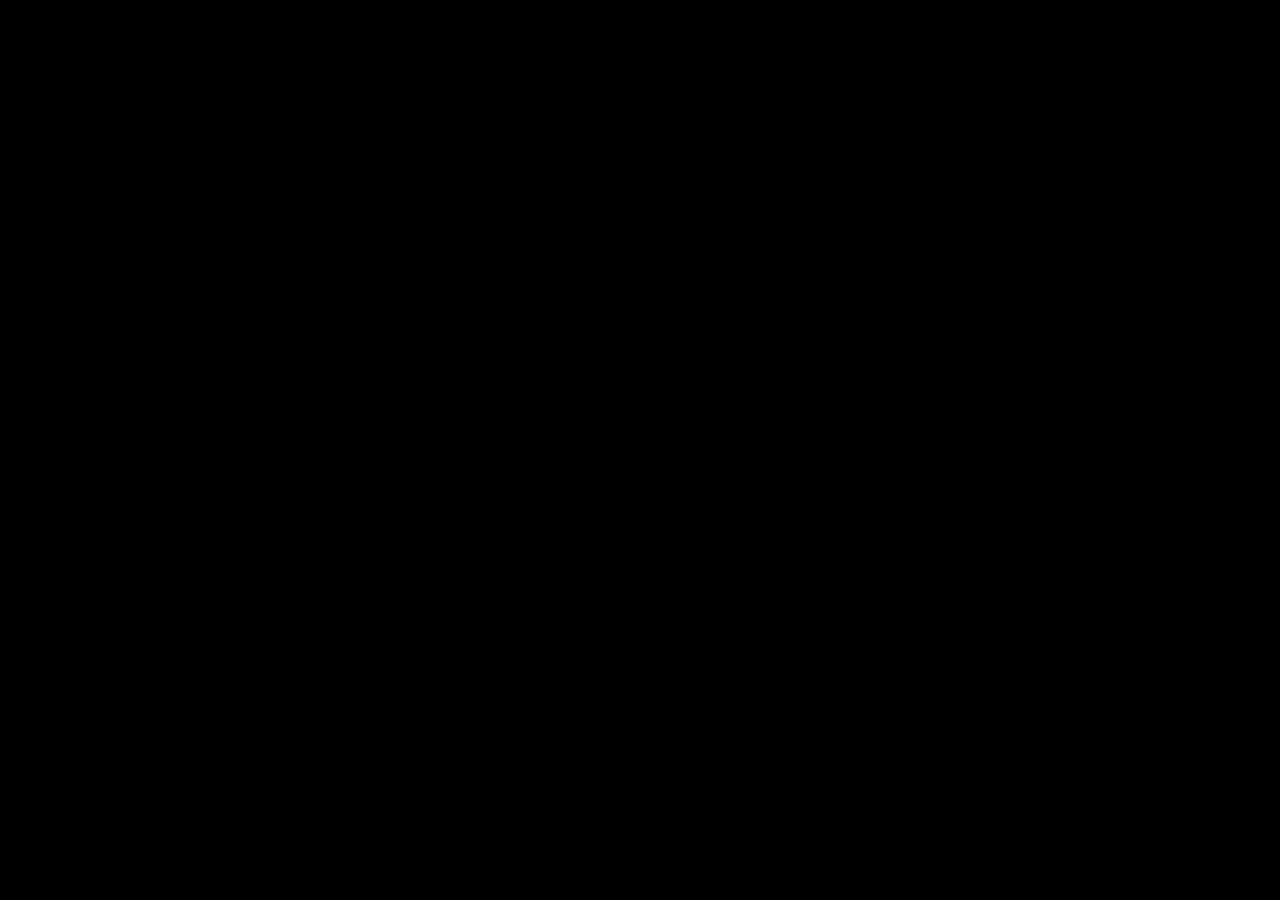
==== WebContent/index.html @ 8e16765c "Index updated to new script imports" ====
<!doctype html>
<html lang="en" ng-app="toolbox">
<head>
<meta charset="UTF-8">
<meta name="viewport" content="width=device-width, initial-scale=1.0">
<link
	href="http://fserena.github.io/GLORIAAuthoringTool/WebContent/toolbox/img/favicon.ico"
	rel="icon">
<!-- Bootstrap css -->
<link
	href="https://cdnjs.cloudflare.com/ajax/libs/twitter-bootstrap/2.3.2/css/bootstrap.min.css"
	rel="stylesheet">
<!-- Toolbox css -->
<link href="/gatool/toolbox/css/toolbox.css" rel="stylesheet">

<!-- External libraries (jQuery, Angular, Bootstrap and UI-Bootstrap) -->
<script
	src=https://cdnjs.cloudflare.com/ajax/libs/jquery/1.9.0/jquery.min.js></script>
<script
	src=https://ajax.googleapis.com/ajax/libs/angularjs/1.2.8/angular.min.js></script>
<script
	src=https://ajax.googleapis.com/ajax/libs/angularjs/1.2.8/angular-animate.min.js></script>
<script
	src=https://ajax.googleapis.com/ajax/libs/angularjs/1.2.8/angular-route.js></script>
<script
	src=https://ajax.googleapis.com/ajax/libs/angularjs/1.2.8/angular-sanitize.js></script>
<script
	src=https://ajax.googleapis.com/ajax/libs/angularjs/1.2.8/angular-cookies.js></script>
<script
	src=https://cdnjs.cloudflare.com/ajax/libs/twitter-bootstrap/2.3.2/js/bootstrap.min.js></script>
<script
	src=https://cdnjs.cloudflare.com/ajax/libs/angular-ui-bootstrap/0.7.0/ui-bootstrap-tpls.min.js></script>
<script src="/gatool/toolbox/js/angular-smooth-scroll-1.6.0.js"></script>
<!-- Script loader -->
<script src="/gatool/toolbox/js/script.js"></script>
<!-- GLORIAjs API -->
<script src="/gatool/toolbox/js/gloriapi.js"></script>
<!-- Toolbox -->
<script src="/gatool/toolbox/js/toolbox.js"></script>

<title ng-show="titleLoaded">{{'title.browser' | i18n}}</title>
</head>
<body>
</body>
<body
	style="padding-top: 40px; background-attachment: fixed; background-color: black; background-image: url(/gatool/toolbox/img/main_bg.png); color: silver;">
	<div id="body-proxy" ng-include src="bodyHtml"></div>
</body>
</html>
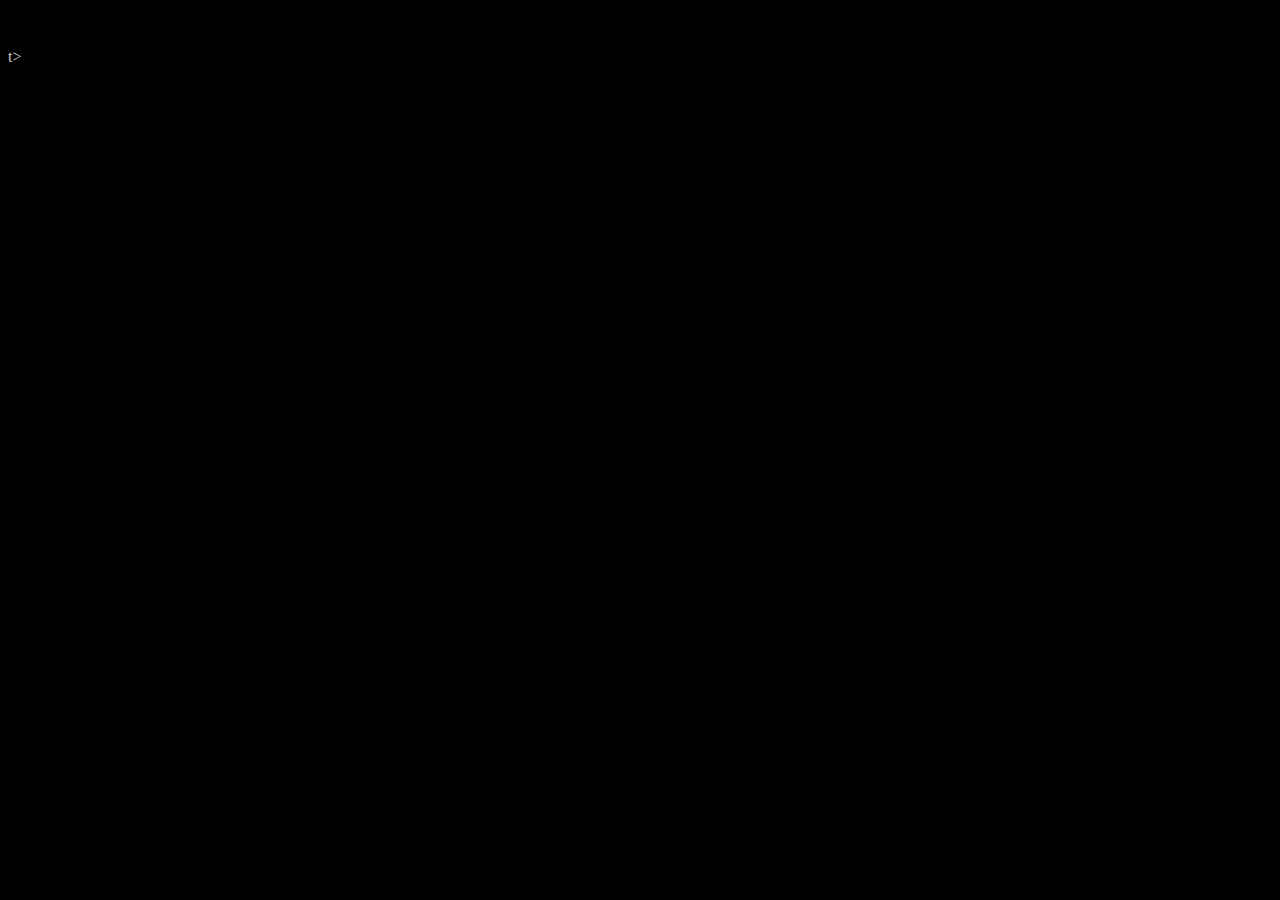
==== commit a8a5071d: "Index updated" ====
--- a/WebContent/index.html
+++ b/WebContent/index.html
@@ -17,20 +17,19 @@
 <script
 	src=https://cdnjs.cloudflare.com/ajax/libs/jquery/1.9.0/jquery.min.js></script>
 <script
-	src=https://ajax.googleapis.com/ajax/libs/angularjs/1.2.8/angular.min.js></script>
+	src=https://ajax.googleapis.com/ajax/libs/angularjs/1.2.16/angular.min.js></script>
 <script
-	src=https://ajax.googleapis.com/ajax/libs/angularjs/1.2.8/angular-animate.min.js></script>
+	src=https://ajax.googleapis.com/ajax/libs/angularjs/1.2.16/angular-animate.min.js></script>
 <script
-	src=https://ajax.googleapis.com/ajax/libs/angularjs/1.2.8/angular-route.js></script>
+	src=https://ajax.googleapis.com/ajax/libs/angularjs/1.2.16/angular-route.js></script>
 <script
-	src=https://ajax.googleapis.com/ajax/libs/angularjs/1.2.8/angular-sanitize.js></script>
+	src=https://ajax.googleapis.com/ajax/libs/angularjs/1.2.16/angular-sanitize.js></script>
 <script
-	src=https://ajax.googleapis.com/ajax/libs/angularjs/1.2.8/angular-cookies.js></script>
+	src=https://ajax.googleapis.com/ajax/libs/angularjs/1.2.16/angular-cookies.js></script>t>
 <script
 	src=https://cdnjs.cloudflare.com/ajax/libs/twitter-bootstrap/2.3.2/js/bootstrap.min.js></script>
-<script
-	src=https://cdnjs.cloudflare.com/ajax/libs/angular-ui-bootstrap/0.7.0/ui-bootstrap-tpls.min.js></script>
 <script src="/gatool/toolbox/js/angular-smooth-scroll-1.6.0.js"></script>
+<script src="/gatool/toolbox/js/ui-bootstrap-tpls-0.10.0.js"></script>
 <!-- Script loader -->
 <script src="/gatool/toolbox/js/script.js"></script>
 <!-- GLORIAjs API -->
